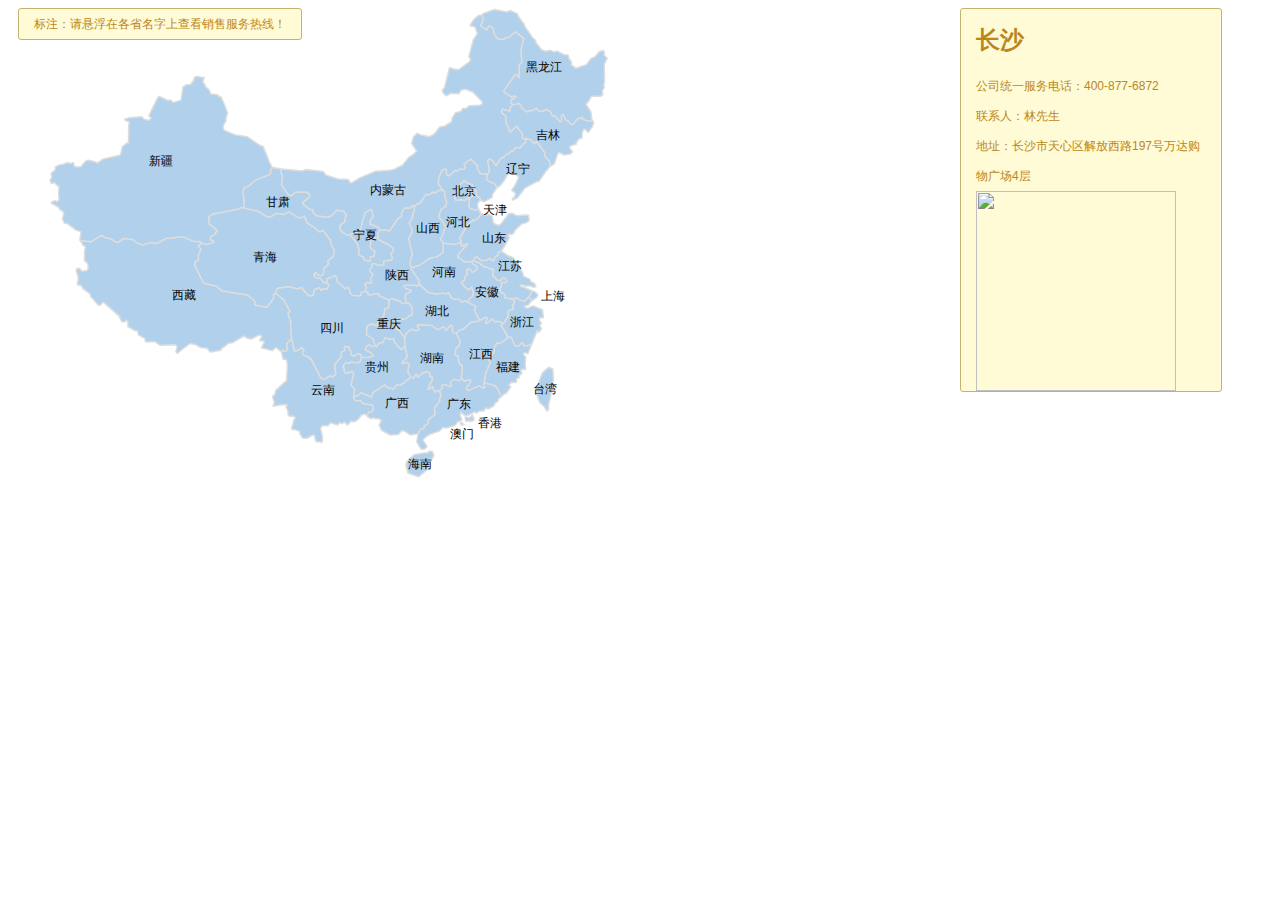
==== src/main/webapp/scripts/common/jquery-chinamap/demo.html @ 5bb46bcd "新图片。。。" ====
<html>
<head>
<meta http-equiv="Content-Type" content="text/html; charset=utf-8" />  
   <script type="text/javascript" src="jquery-1.11.1.min.js"></script>
    <script src="raphael.js"></script>
    <script src="chinamapPath.js"></script>
    <script src="chinamap.js"></script>
    <style type="text/css">
        #ChinaMap {
            padding-right: 100px;
            padding-left: 10px;
            padding-bottom: 10px;
            margin: 0px auto;
            /*width: 100%;*/
            padding-top: 0px;
            position: relative;
           /*  text-align: center; */
        }

        #tiplayer {
            padding-right: 5px;
            padding-left: 5px;
            z-index: 1000;
            min-height: 1em;
            background: #000;
            max-width: 250px;
            padding-bottom: 5px;
            font: 12px 'Microsoft YaHei',Arial,宋体,Tahoma,Sans-Serif;
            color: #fff;
            padding-top: 5px;
            position: absolute;
            text-align: left;
            word-wrap: break-word;
            -moz-border-radius: 3px;
            -khtml-border-radius: 3px;
            -webkit-border-radius: 3px;
            border-radius: 3px;
        }

        .ToolTip {
            padding-right: 5px;
            padding-left: 5px;
            z-index: 1000;
            min-height: 1em;
            background: #000;
            max-width: 350px;
            padding-bottom: 5px;
            font: 12px 'Microsoft YaHei',Arial,宋体,Tahoma,Sans-Serif;
            color: #fff;
            padding-top: 5px;
            position: absolute;
            text-align: left;
            word-wrap: break-word;
            -moz-border-radius: 3px;
            -khtml-border-radius: 3px;
            -webkit-border-radius: 3px;
            border-radius: 3px;
        }

        .ToolTip {
            border-right: #c5b270 1px solid;
            padding-right: 15px;
            border-top: #c5b270 1px solid;
            padding-left: 15px;
            background: #fffbd6;
            padding-bottom: 0px;
            border-left: #c5b270 1px solid;
            color: #bb861c;
            line-height: 30px;
            padding-top: 0px;
            border-bottom: #c5b270 1px solid;
            top: 0;
        }
        .person-img{
        	width:200px;
        	height:200px;
        }
    </style>
</head>
<body>
    <div id="ChinaMap">
        <div id="map"></div>
        <div id="ToolTip" class="ToolTip" style="left: 10px">
            <div id="areaInfo">标注：请悬浮在各省名字上查看销售服务热线！</div>
           <!--  <div id="cityInfo"></div> -->
        </div>
        <div class="ToolTip" style="right: 50px;">
            <!-- <div id="topList" style="width: 130px; float: left">
            </div>
            <div id="cityList" style="display: none; float: left">
            </div> -->
             <div id="content" style="width: 230px; float: left">
               <h1>长沙</h1>
               <span>公司统一服务电话：400-877-6872<br/>联系人：林先生<br/>地址：长沙市天心区解放西路197号万达购物广场4层</span>
               <img alt="" src="/css/img/cangtou.png" class="person-img">
            </div>
        </div>
    </div>
</body>
</html>
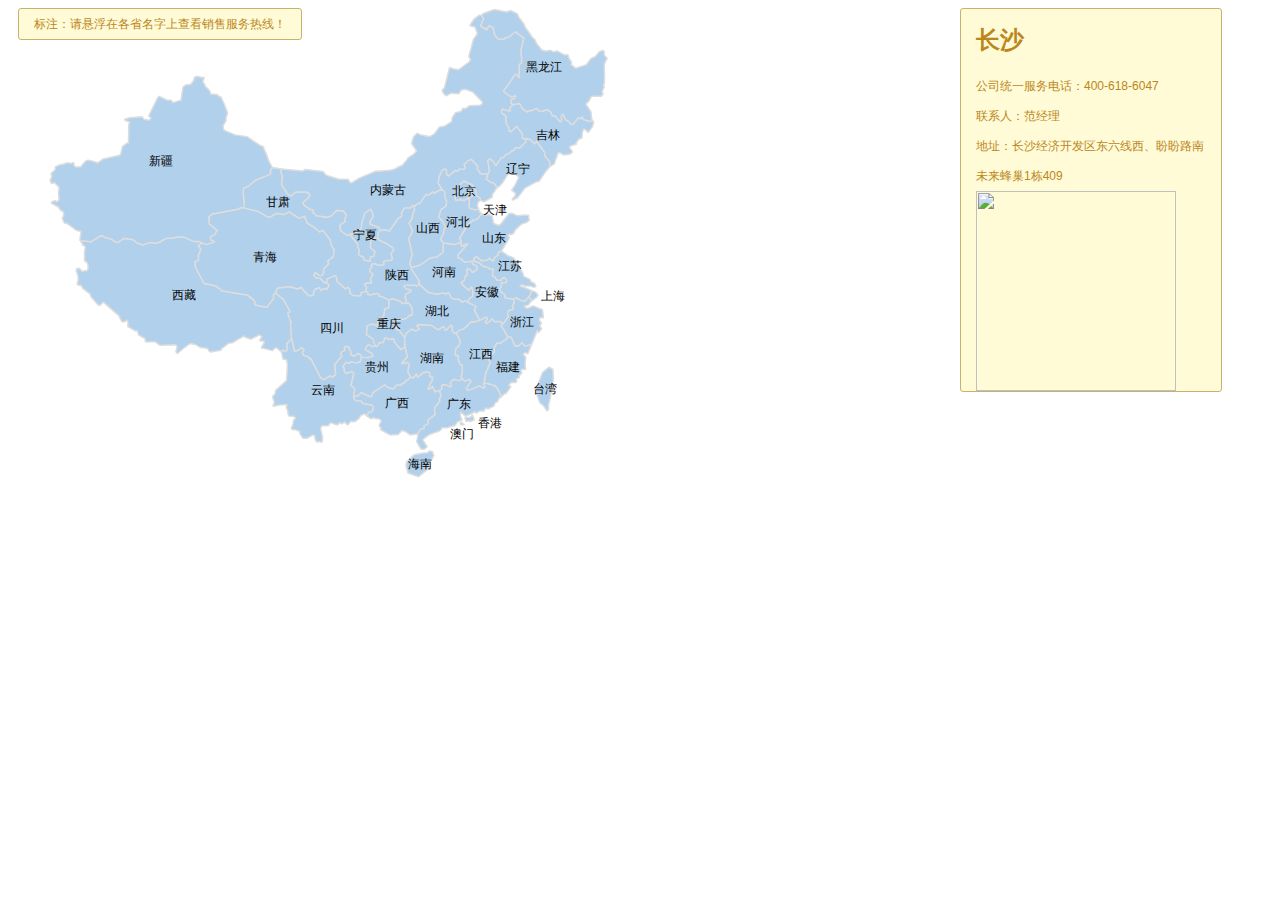
==== commit ac5dca90: "图片上传" ====
--- a/src/main/webapp/scripts/common/jquery-chinamap/demo.html
+++ b/src/main/webapp/scripts/common/jquery-chinamap/demo.html
@@ -91,7 +91,7 @@
             </div> -->
              <div id="content" style="width: 230px; float: left">
                <h1>长沙</h1>
-               <span>公司统一服务电话：400-877-6872<br/>联系人：林先生<br/>地址：长沙市天心区解放西路197号万达购物广场4层</span>
+               <span>公司统一服务电话：400-618-6047<br/>联系人：范经理<br/>地址：长沙经济开发区东六线西、盼盼路南未来蜂巢1栋409</span>
                <img alt="" src="/css/img/cangtou.png" class="person-img">
             </div>
         </div>
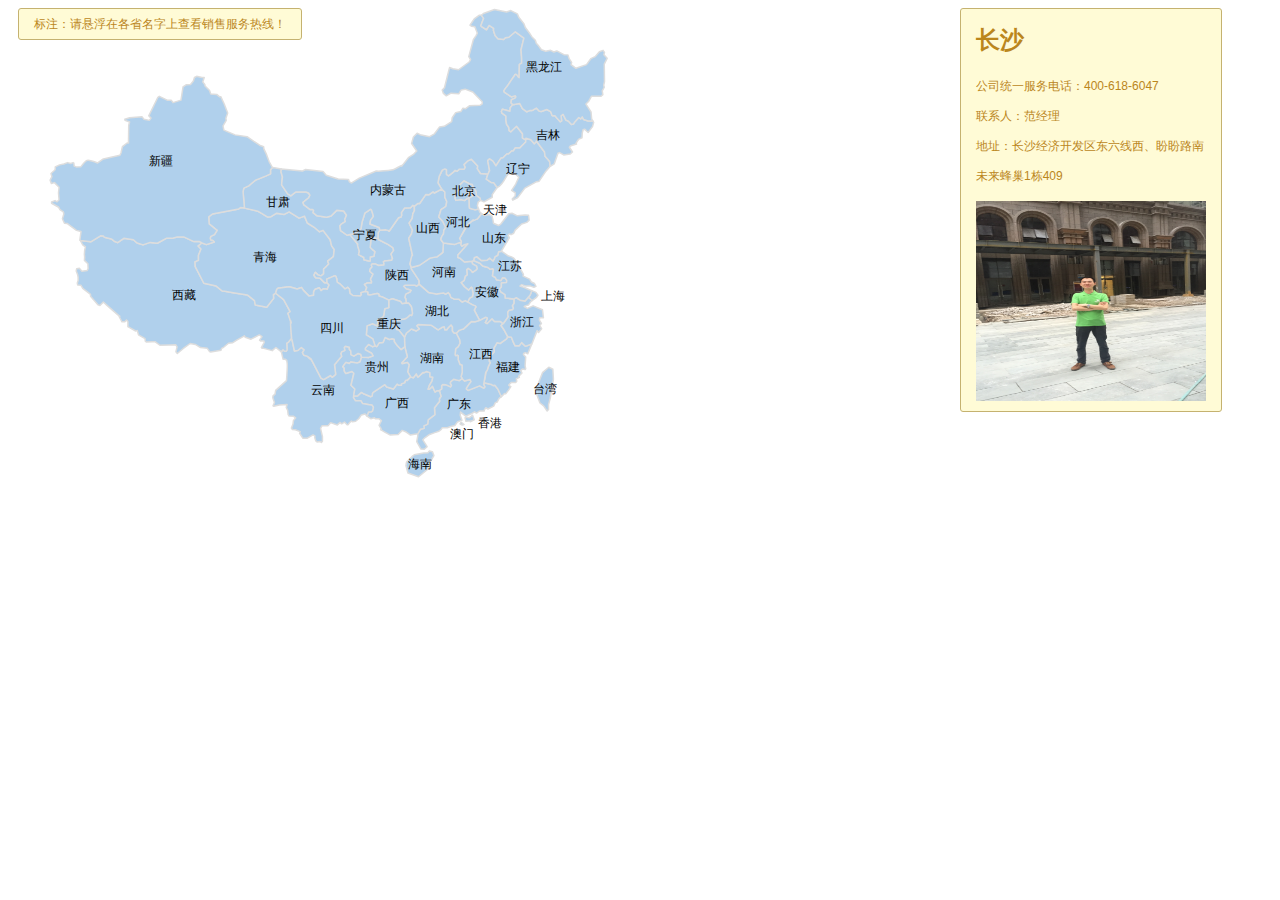
==== commit 322a689c: "阿斯顿" ====
--- a/src/main/webapp/scripts/common/jquery-chinamap/demo.html
+++ b/src/main/webapp/scripts/common/jquery-chinamap/demo.html
@@ -72,6 +72,7 @@
             top: 0;
         }
         .person-img{
+        	margin-bottom:10px;
         	width:200px;
         	height:200px;
         }
@@ -89,10 +90,10 @@
             </div>
             <div id="cityList" style="display: none; float: left">
             </div> -->
-             <div id="content" style="width: 230px; float: left">
+             <div id="content" style="width: 230px; float: left;">
                <h1>长沙</h1>
                <span>公司统一服务电话：400-618-6047<br/>联系人：范经理<br/>地址：长沙经济开发区东六线西、盼盼路南未来蜂巢1栋409</span>
-               <img alt="" src="/css/img/cangtou.png" class="person-img">
+               <img alt="" src="img/hunan.jpg" style="margin:10px auto; width:230px;" class="person-img">
             </div>
         </div>
     </div>
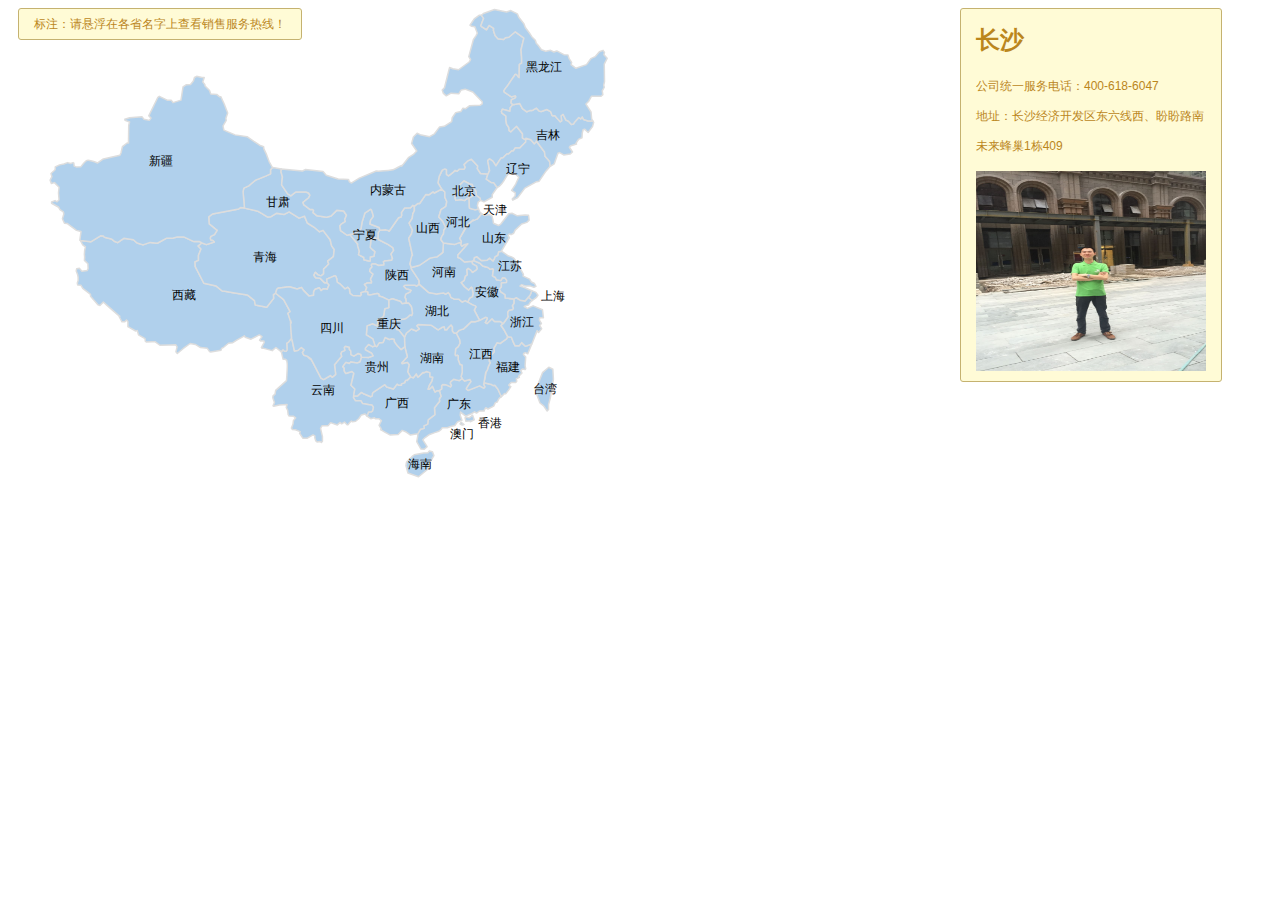
==== commit 15ec5da5: "最新的代码" ====
--- a/src/main/webapp/scripts/common/jquery-chinamap/demo.html
+++ b/src/main/webapp/scripts/common/jquery-chinamap/demo.html
@@ -92,7 +92,7 @@
             </div> -->
              <div id="content" style="width: 230px; float: left;">
                <h1>长沙</h1>
-               <span>公司统一服务电话：400-618-6047<br/>联系人：范经理<br/>地址：长沙经济开发区东六线西、盼盼路南未来蜂巢1栋409</span>
+               <span>公司统一服务电话：400-618-6047<br/>地址：长沙经济开发区东六线西、盼盼路南未来蜂巢1栋409</span>
                <img alt="" src="img/hunan.jpg" style="margin:10px auto; width:230px;" class="person-img">
             </div>
         </div>
